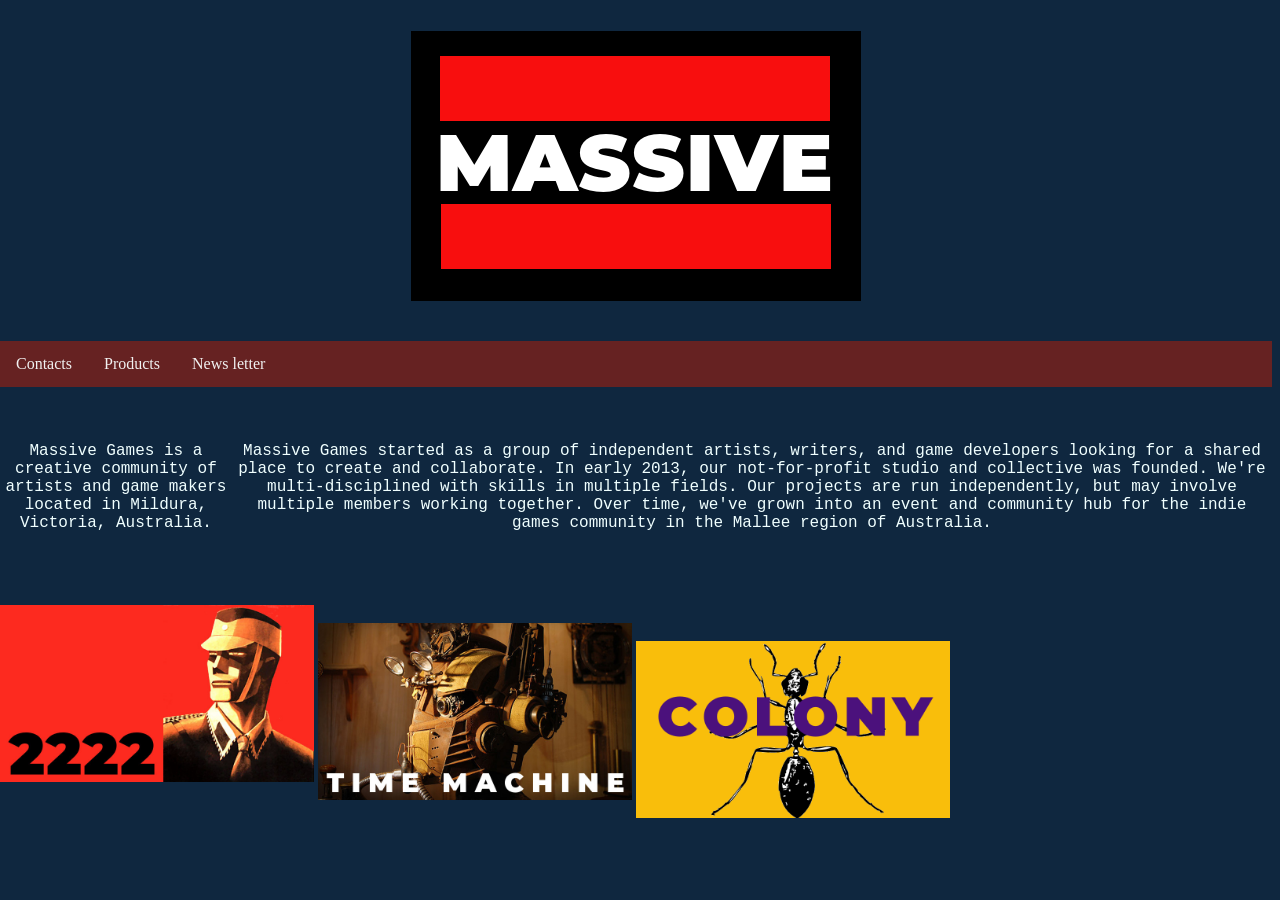
==== index.html @ e72f5a16 "changed the max height and width" ====
<!doctype html>
<html lang="en">
	<head>
		<meta name="viewport" content="width=device-width, initial-scale=1.0">
		<link rel="icon" type="image/png" href="games/games-logo.png"> 
        <link rel="stylesheet" href="styles/styles.css">
		<title>Massive Games</title>
	</head>
	<header> <h1><img src="games/games-logo.png" alt="Massive games"></h1> </header>
	<body>				
				<ul class="topnav">
				<li><a href="contacts.html">Contacts</a></li>
  				<li><a href="products.html">Products</a></li>				
				<li><a href="products.html">News letter</a></li>
  				</ul>				
		<div class="flex-container">
			<p class="middle-text"> 
			Massive Games is a creative community of artists and game makers located in Mildura, Victoria, Australia.
			</p>
			<p class="middle-text"> Massive Games started as a group of independent artists, writers, and game developers looking for a shared place to create and collaborate. In early 2013, our not-for-profit studio and collective was founded. We're multi-disciplined with skills in multiple fields. Our projects are run independently, but may involve multiple members working together. Over time, we've grown into an event and community hub for the indie games community in the Mallee region of Australia.</p>
		</div>
		<br>
          	<img class="game-covers" src="games/2222.jpg" alt="2222">
			<br>
			<img class="game-covers" src="games/time machine.jpg" alt="Time machine">
			<br>
			<img class="game-covers" src="games/colony.png" alt="colony">
		
		
	</body>

</html>
---- styles/styles.css ----
* {box-sizing: border-box;}
.game-covers{
  max-width:25%;
  max-height: 25%;
  padding-right: 4px;
  float: left;
    
}
#massive-logo { 
    max-width: 10%;
    max-height: 10%;
    float: left;
}
.flex-container {
  display: flex;
  justify-content: center; /* Horizontally centers the text box */
  align-items: center;     /* Vertically centers the text box */
  height: 200px;           /* Requires a height to center vertically */
}
.middle-text {
    font-family: 'Courier New', Courier, monospace;
    font-size: medium;
    text-align: center;
}
.game-discription{
    align-content: center;
    content: 200px;
}
.footnote {
    color: rgb(245, 241, 241);
    font-size: medium;
    text-align: center;
    vertical-align: bottom;
}
.content {
    color: gold;
}
header { color:#662222;
    padding: 10px;

}
div{
    margin: bottom 30px;
}
footer {
  position: fixed;
  bottom: 0;
  left: 0;
  width: 100%;
  border-top-color: gray;
  border: 30px 0px 0px 0px;  background-color: #662222;
  text-align: center;
  z-index: 1000;
  margin-top: 100px;
}
p {
    font-size:100%;
    font-family:verdana;
    color: azure;
}
 h1{
    color: red;
    text-align: center;
 }
h2 {
    font-size:150%;
    font-family:"Lucida Console", "Courier New", monospace;
}
body{
    background-color: #0f273f;
    font-size: medium;
    color: #dddddd;
    margin-top: 0;
    margin-left: 0;
    max-width: fit-content;
    max-height: fit-content;
}
ul.topnav {
  display: flex;
  list-style-type: none;
  margin: 0;
  padding: 0;
  background-color: #662222;}
ul.topnav li a {
  display: block;
  color: #f1f1f1;
  padding: 14px 16px;
  text-decoration: none;
}
ul.topnav li a:hover {
  background-color: #dddddd;
  color: black;
}
/*div.flex-container {
  display: flex;
  flex-direction: row;
}

div.flex-container > div {
  margin: 10px;
}*/
nav a {
    color: white;
    text-decoration-line: none;
}
a:hover {
color: peru;
text-decoration-line:underline;
}
a:visited {
    color:rgb(79, 79, 228);
}
ul li {
  float: left;
}
ul li a {
  display: block;
  color: white;
  text-align: center;
  padding: 14px 16px;
  text-decoration: none;
}
ul li a:hover {
  background-color: #882626;
}
.game-poster{
    border: none;
    text-align: center;
    background-color: #0f273f ;   
    width: 1500px;
    
    margin: 30px 30px 50px 0px;
    padding: 30px 30px 30px 0px;
}
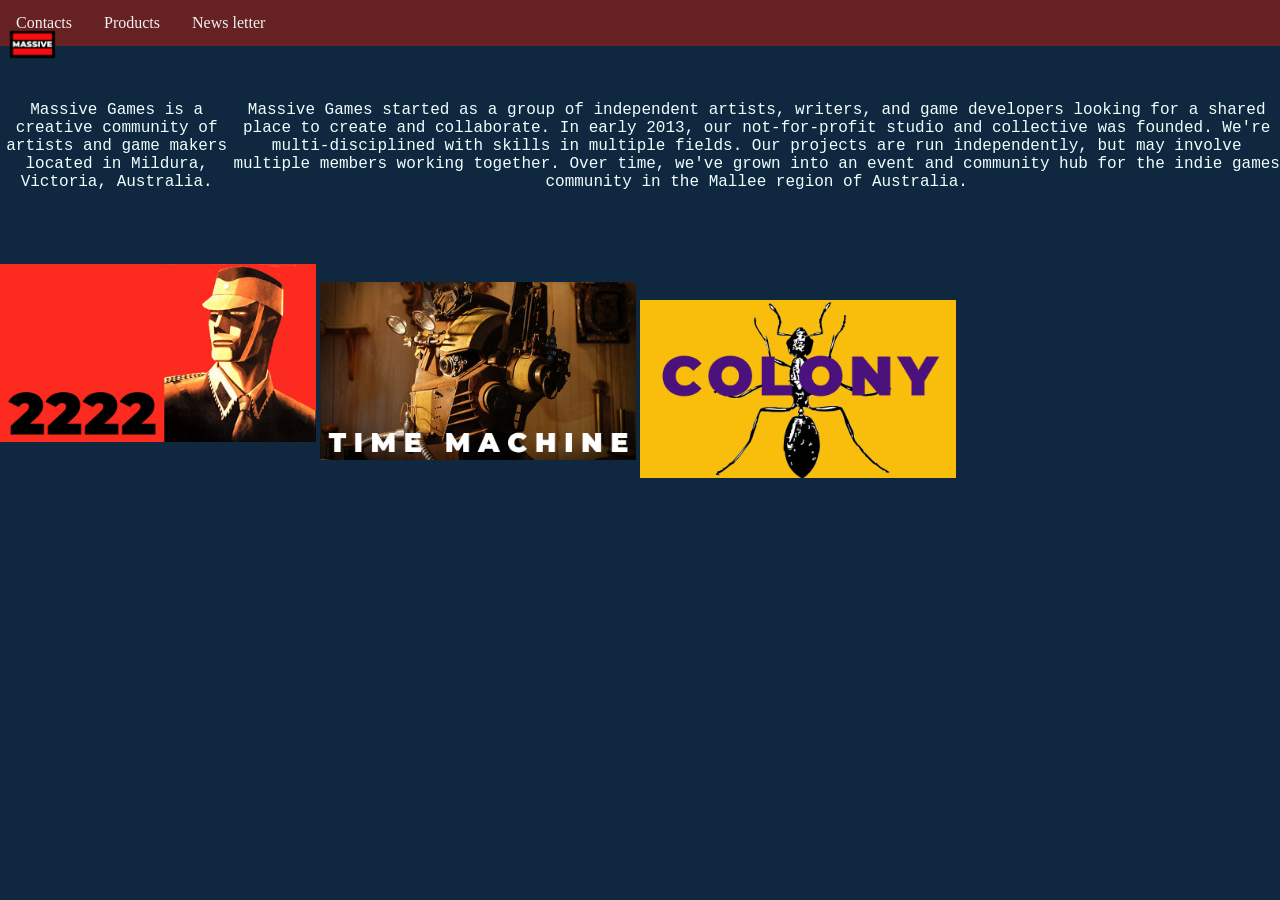
==== commit 6832ca93: "changed the max-width for the game-poster class" ====
--- a/index.html
+++ b/index.html
@@ -6,7 +6,7 @@
         <link rel="stylesheet" href="styles/styles.css">
 		<title>Massive Games</title>
 	</head>
-	<header> <h1><img src="games/games-logo.png" alt="Massive games"></h1> </header>
+	<header> <h1><img id="massive-logo" src="games/games-logo.png" alt="Massive games"></h1> </header>
 	<body>				
 				<ul class="topnav">
 				<li><a href="contacts.html">Contacts</a></li>
--- a/styles/styles.css
+++ b/styles/styles.css
@@ -35,9 +35,10 @@
 .content {
     color: gold;
 }
-header { color:#662222;
-    padding: 10px;
-
+header { 
+  color:#662222;
+  padding: 10px;
+  position:fixed;
 }
 div{
     margin: bottom 30px;
@@ -51,7 +52,7 @@
   border: 30px 0px 0px 0px;  background-color: #662222;
   text-align: center;
   z-index: 1000;
-  margin-top: 100px;
+  margin-top: 10px;
 }
 p {
     font-size:100%;
@@ -72,6 +73,7 @@
     color: #dddddd;
     margin-top: 0;
     margin-left: 0;
+    margin-right: 0;
     max-width: fit-content;
     max-height: fit-content;
 }
@@ -127,7 +129,7 @@
     border: none;
     text-align: center;
     background-color: #0f273f ;   
-    width: 1500px;
+    max-width: fit-content;
     
     margin: 30px 30px 50px 0px;
     padding: 30px 30px 30px 0px;
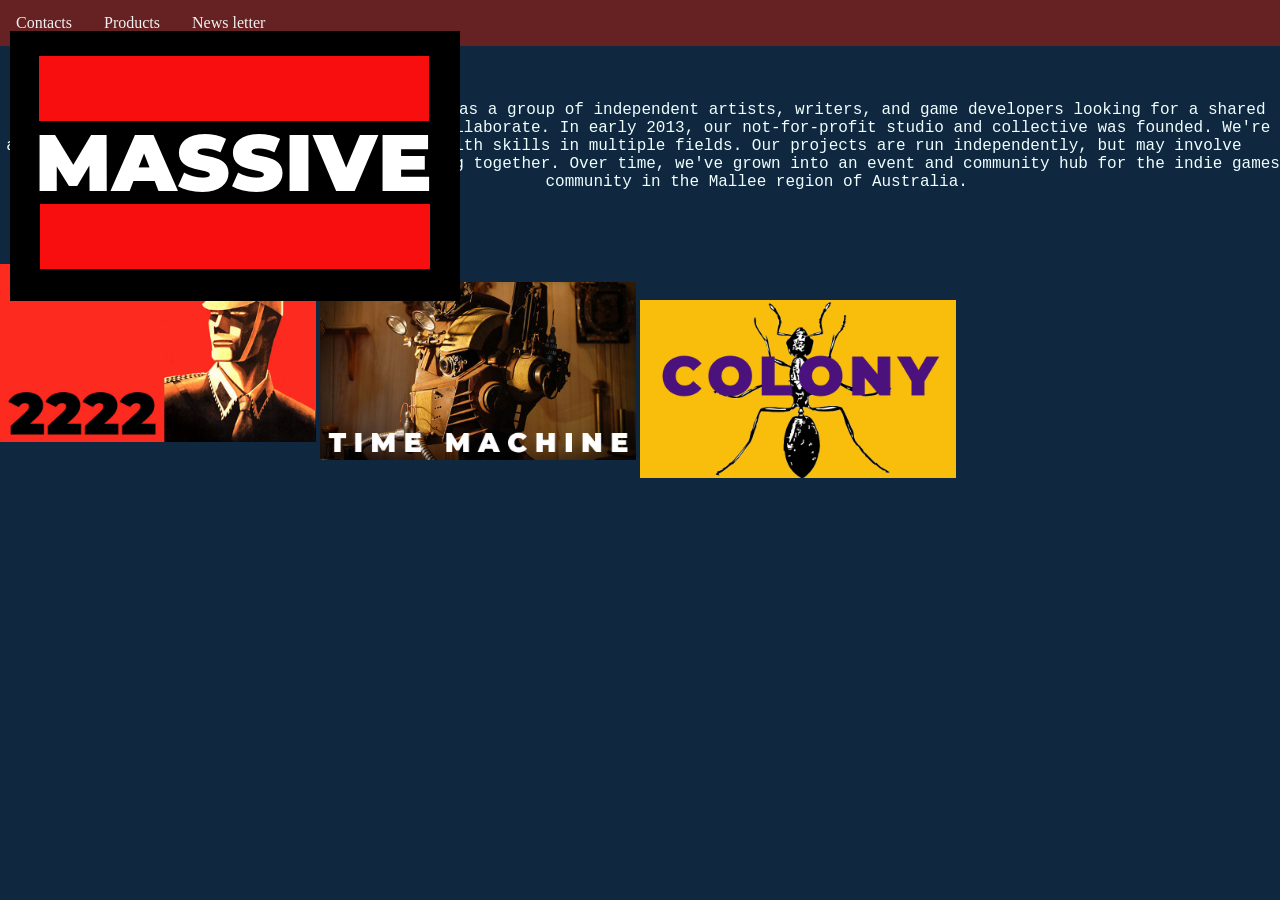
==== commit 2e5d9005: "Removed the breaks in the product tab" ====
--- a/index.html
+++ b/index.html
@@ -6,7 +6,7 @@
         <link rel="stylesheet" href="styles/styles.css">
 		<title>Massive Games</title>
 	</head>
-	<header> <h1><img id="massive-logo" src="games/games-logo.png" alt="Massive games"></h1> </header>
+	<header> <h1><img id="massive-logo-front-page" src="games/games-logo.png" alt="Massive games"></h1> </header>
 	<body>				
 				<ul class="topnav">
 				<li><a href="contacts.html">Contacts</a></li>
--- a/styles/styles.css
+++ b/styles/styles.css
@@ -5,6 +5,11 @@
   padding-right: 4px;
   float: left;
     
+}
+#masive-logo-front-page{ 
+  max-width: 20%;
+  max-height: 20%;
+  float: center ;
 }
 #massive-logo { 
     max-width: 10%;
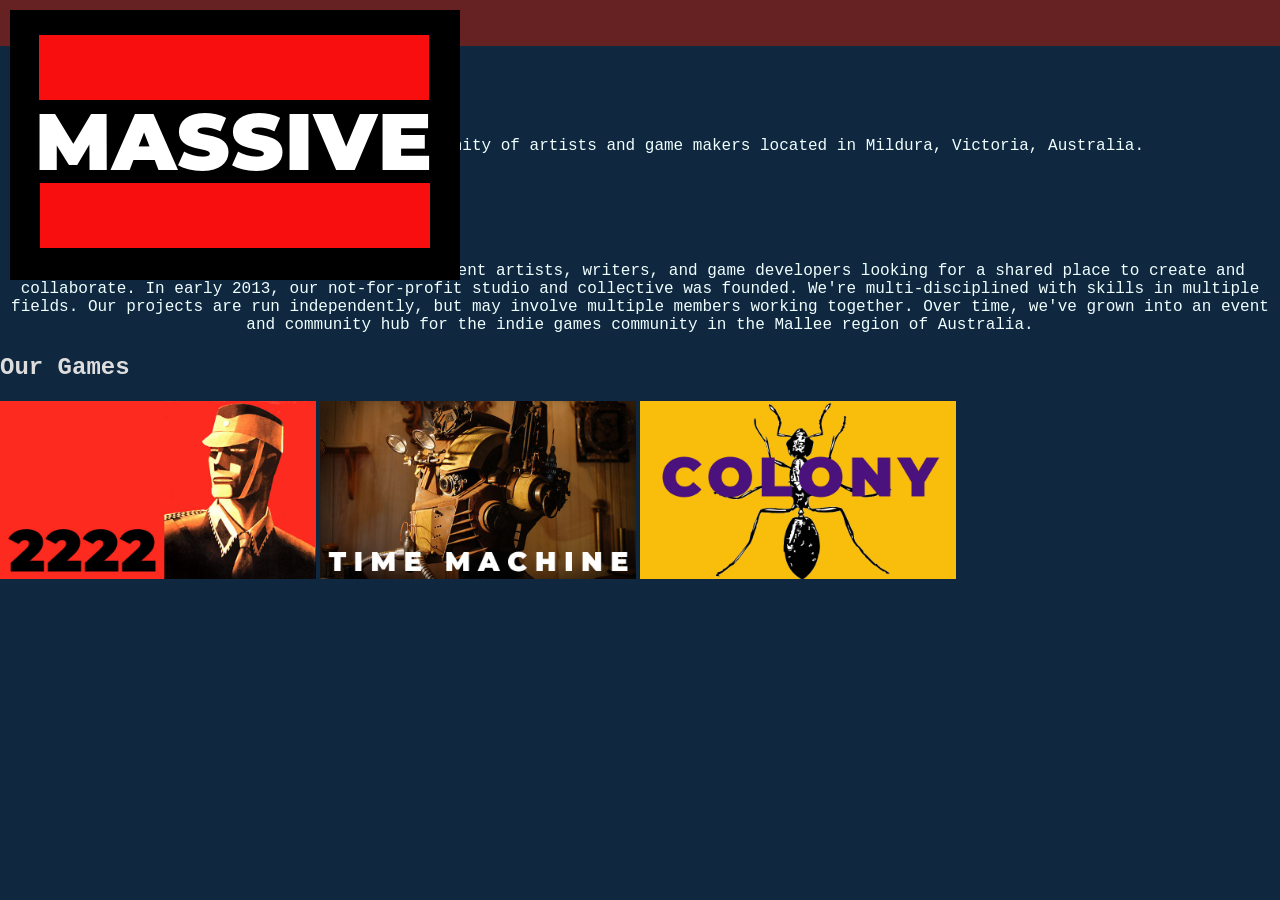
==== commit c9adfb0d: "Added more divs to the home page as well as changing the image constraints" ====
--- a/index.html
+++ b/index.html
@@ -6,26 +6,31 @@
         <link rel="stylesheet" href="styles/styles.css">
 		<title>Massive Games</title>
 	</head>
-	<header> <h1><img id="massive-logo-front-page" src="games/games-logo.png" alt="Massive games"></h1> </header>
+	<header> <img id="massive-logo-front-page" src="games/games-logo.png" alt="Massive games"> </header>
 	<body>				
-				<ul class="topnav">
+			<ul class="topnav">
 				<li><a href="contacts.html">Contacts</a></li>
   				<li><a href="products.html">Products</a></li>				
 				<li><a href="products.html">News letter</a></li>
-  				</ul>				
+			</ul>	
+
 		<div class="flex-container">
 			<p class="middle-text"> 
 			Massive Games is a creative community of artists and game makers located in Mildura, Victoria, Australia.
 			</p>
-			<p class="middle-text"> Massive Games started as a group of independent artists, writers, and game developers looking for a shared place to create and collaborate. In early 2013, our not-for-profit studio and collective was founded. We're multi-disciplined with skills in multiple fields. Our projects are run independently, but may involve multiple members working together. Over time, we've grown into an event and community hub for the indie games community in the Mallee region of Australia.</p>
 		</div>
-		<br>
+		<div>
+		<p class="middle-text"> Massive Games started as a group of independent artists, writers, and game developers looking for a shared place to create and collaborate. In early 2013, our not-for-profit studio and collective was founded. We're multi-disciplined with skills in multiple fields. Our projects are run independently, but may involve multiple members working together. Over time, we've grown into an event and community hub for the indie games community in the Mallee region of Australia.</p>
+		</div>	
+		
+		<div>
+			<h2> Our Games</h2>
           	<img class="game-covers" src="games/2222.jpg" alt="2222">
-			<br>
+			<p></p>
 			<img class="game-covers" src="games/time machine.jpg" alt="Time machine">
-			<br>
+			
 			<img class="game-covers" src="games/colony.png" alt="colony">
-		
+		</div>
 		
 	</body>
 
--- a/styles/styles.css
+++ b/styles/styles.css
@@ -7,14 +7,13 @@
     
 }
 #masive-logo-front-page{ 
-  max-width: 20%;
-  max-height: 20%;
-  float: center ;
+  max-width: 10%;
+  max-height: 10%;
+  
 }
 #massive-logo { 
     max-width: 10%;
-    max-height: 10%;
-    float: left;
+    max-height: 10%;   
 }
 .flex-container {
   display: flex;
@@ -44,6 +43,9 @@
   color:#662222;
   padding: 10px;
   position:fixed;
+  display: flex;
+  justify-content: center;
+  align-items: center
 }
 div{
     margin: bottom 30px;
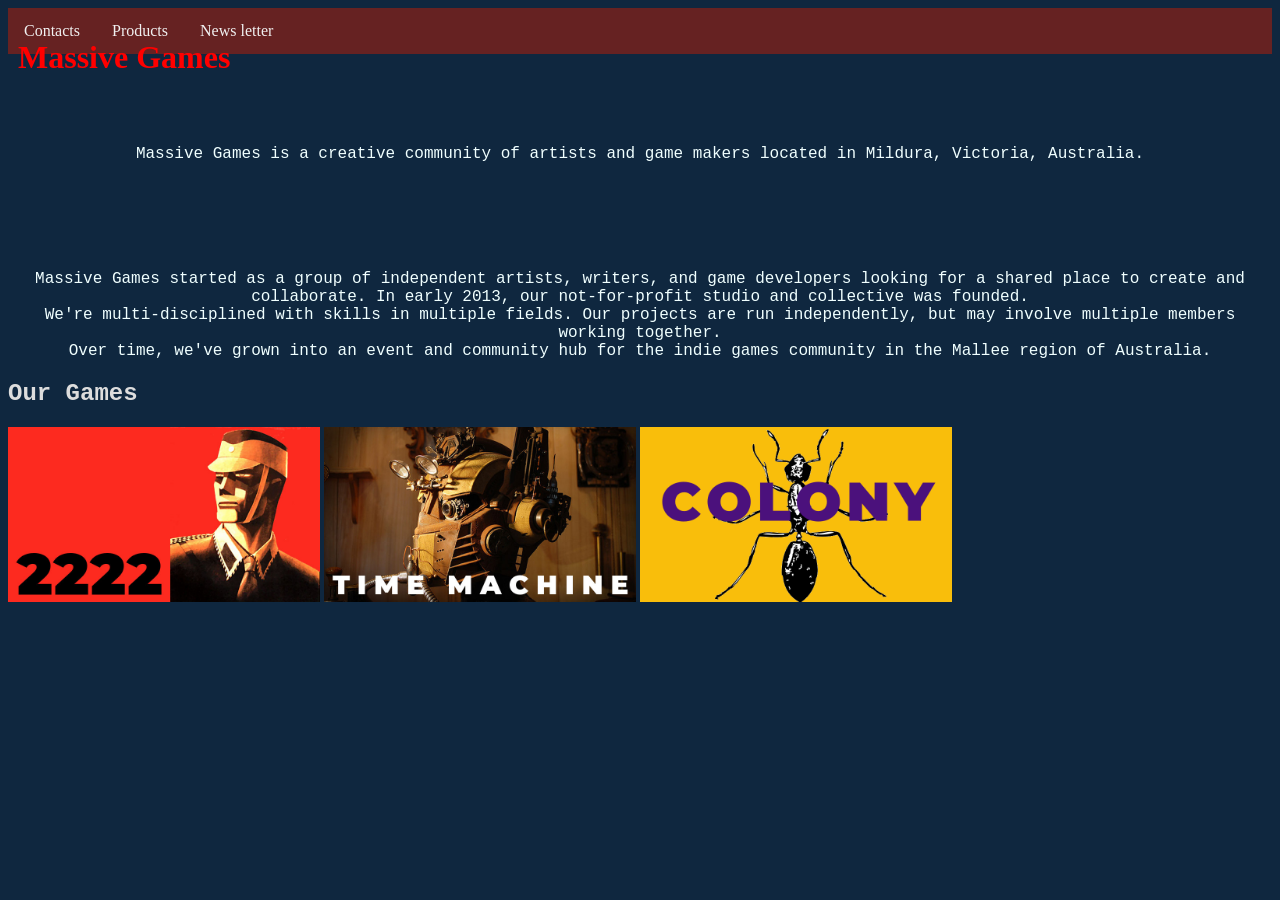
==== commit 214496a7: "simple changes to increase readability" ====
--- a/index.html
+++ b/index.html
@@ -6,21 +6,26 @@
         <link rel="stylesheet" href="styles/styles.css">
 		<title>Massive Games</title>
 	</head>
-	<header> <img id="massive-logo-front-page" src="games/games-logo.png" alt="Massive games"> </header>
+	
 	<body>				
-			<ul class="topnav">
+		<header>
+			<h1> Massive Games</h1> 
+		</header>
+
+		<ul class="topnav">
 				<li><a href="contacts.html">Contacts</a></li>
   				<li><a href="products.html">Products</a></li>				
 				<li><a href="products.html">News letter</a></li>
-			</ul>	
+		</ul>	
 
 		<div class="flex-container">
 			<p class="middle-text"> 
 			Massive Games is a creative community of artists and game makers located in Mildura, Victoria, Australia.
 			</p>
 		</div>
+
 		<div>
-		<p class="middle-text"> Massive Games started as a group of independent artists, writers, and game developers looking for a shared place to create and collaborate. In early 2013, our not-for-profit studio and collective was founded. We're multi-disciplined with skills in multiple fields. Our projects are run independently, but may involve multiple members working together. Over time, we've grown into an event and community hub for the indie games community in the Mallee region of Australia.</p>
+			<p class="middle-text"> Massive Games started as a group of independent artists, writers, and game developers looking for a shared place to create and collaborate. In early 2013, our not-for-profit studio and collective was founded. <br> We're multi-disciplined with skills in multiple fields. Our projects are run independently, but may involve multiple members working together. <br> Over time, we've grown into an event and community hub for the indie games community in the Mallee region of Australia.</p>
 		</div>	
 		
 		<div>
--- a/styles/styles.css
+++ b/styles/styles.css
@@ -6,7 +6,7 @@
   float: left;
     
 }
-#masive-logo-front-page{ 
+#massive-logo-front-page{ 
   max-width: 10%;
   max-height: 10%;
   
@@ -77,6 +77,13 @@
 body{
     background-color: #0f273f;
     font-size: medium;
+    color: #dddddd;    
+    max-width: fit-content;
+    max-height: fit-content;
+}
+.product-body{
+    background-color: #0f273f;
+    font-size: medium;
     color: #dddddd;
     margin-top: 0;
     margin-left: 0;
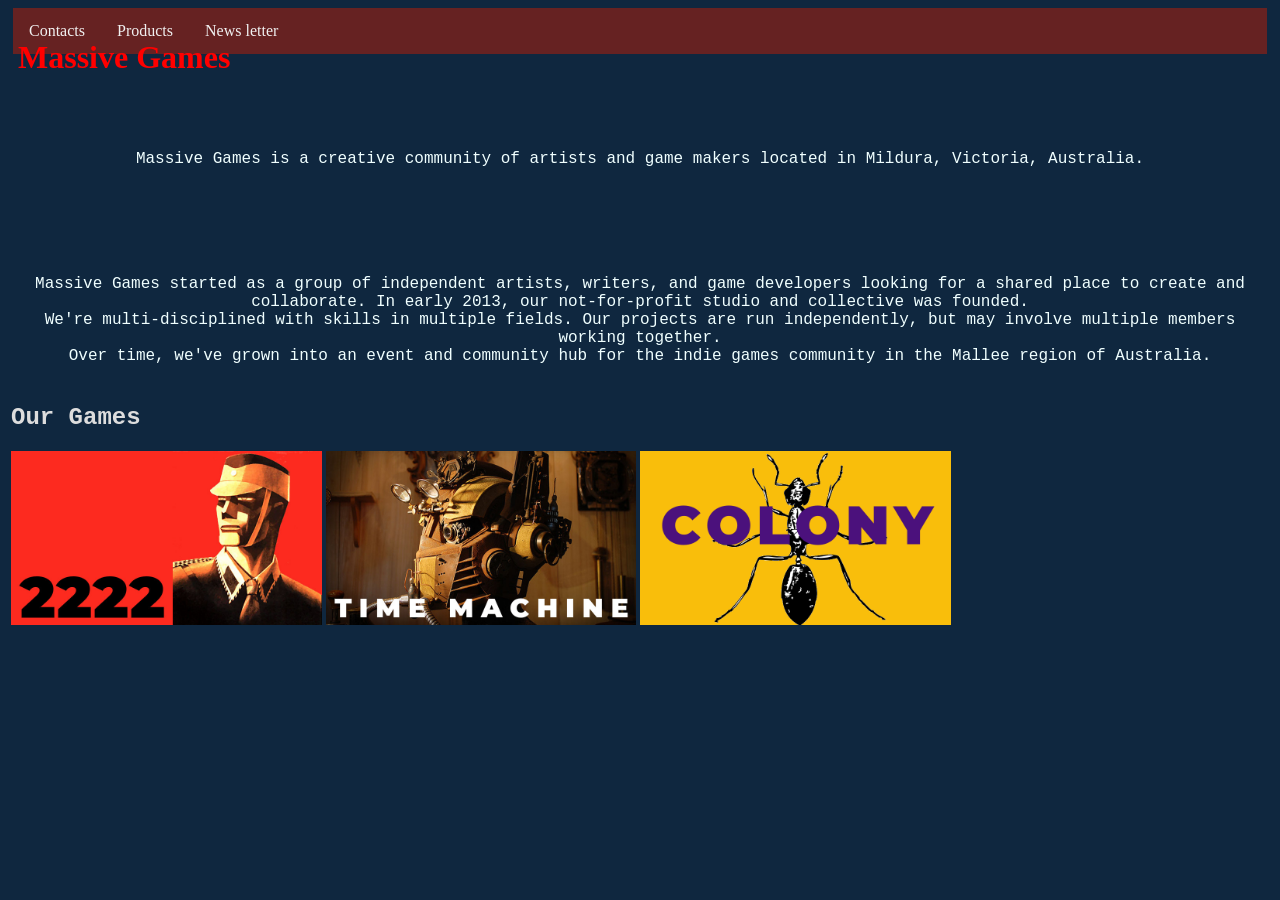
==== commit 3e071a46: "small changes to padding on the header" ====
--- a/index.html
+++ b/index.html
@@ -25,10 +25,12 @@
 		</div>
 
 		<div>
-			<p class="middle-text"> Massive Games started as a group of independent artists, writers, and game developers looking for a shared place to create and collaborate. In early 2013, our not-for-profit studio and collective was founded. <br> We're multi-disciplined with skills in multiple fields. Our projects are run independently, but may involve multiple members working together. <br> Over time, we've grown into an event and community hub for the indie games community in the Mallee region of Australia.</p>
+			<p class="middle-text"> Massive Games started as a group of independent artists, writers, and game developers looking for a shared place to create and collaborate. In early 2013, our not-for-profit studio and collective was founded.
+				 <br> We're multi-disciplined with skills in multiple fields. Our projects are run independently, but may involve multiple members working together.
+				  <br> Over time, we've grown into an event and community hub for the indie games community in the Mallee region of Australia.</p>
 		</div>	
 		
-		<div>
+		<div id="game-preview" >
 			<h2> Our Games</h2>
           	<img class="game-covers" src="games/2222.jpg" alt="2222">
 			<p></p>
--- a/styles/styles.css
+++ b/styles/styles.css
@@ -14,6 +14,10 @@
 #massive-logo { 
     max-width: 10%;
     max-height: 10%;   
+}
+#game-preview{
+  padding: 3px;
+  
 }
 .flex-container {
   display: flex;
@@ -42,13 +46,7 @@
 header { 
   color:#662222;
   padding: 10px;
-  position:fixed;
-  display: flex;
-  justify-content: center;
-  align-items: center
-}
-div{
-    margin: bottom 30px;
+  position:fixed; 
 }
 footer {
   position: fixed;
@@ -94,8 +92,8 @@
 ul.topnav {
   display: flex;
   list-style-type: none;
-  margin: 0;
-  padding: 0;
+  margin: 5px;
+  padding: 0px;
   background-color: #662222;}
 ul.topnav li a {
   display: block;
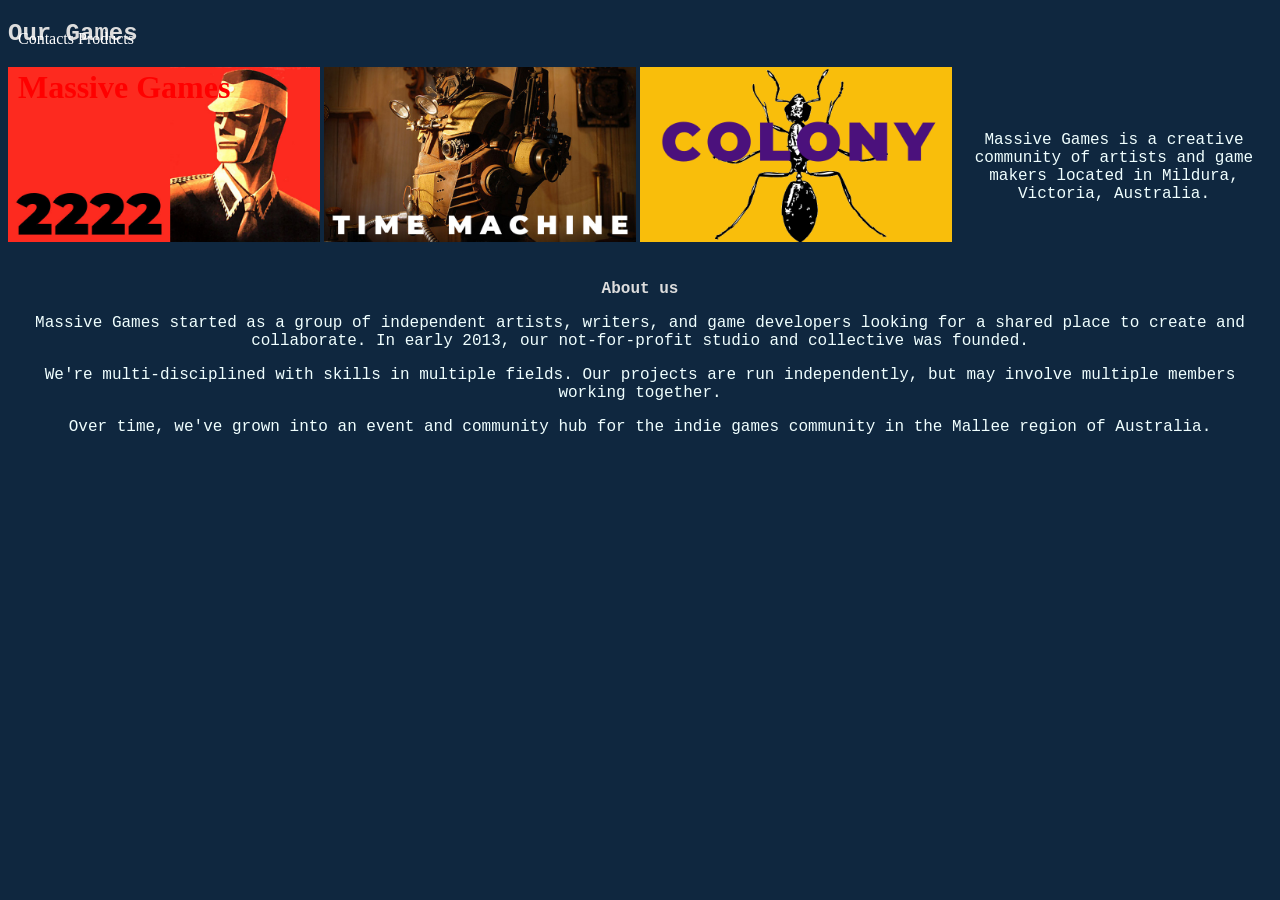
==== commit b47fdea6: "Added the final testing build of the website" ====
--- a/index.html
+++ b/index.html
@@ -9,35 +9,55 @@
 	
 	<body>				
 		<header>
+			<nav id="index-page" class="topnav">
+				<a id="contacts" href="contacts.html">Contacts</a>
+				<a id="products" href="products.html">Products</a>				
+			</nav>	
+
 			<h1> Massive Games</h1> 
 		</header>
 
-		<ul class="topnav">
-				<li><a href="contacts.html">Contacts</a></li>
-  				<li><a href="products.html">Products</a></li>				
-				<li><a href="products.html">News letter</a></li>
-		</ul>	
-
-		<div class="flex-container">
-			<p class="middle-text"> 
-			Massive Games is a creative community of artists and game makers located in Mildura, Victoria, Australia.
-			</p>
+		<div id="left">
+			<div id="game-preview" >
+				<h2> Our Games</h2>
+				<img class="game-covers" src="games/2222.jpg" alt="2222">
+				<p></p>
+				<img class="game-covers" src="games/time machine.jpg" alt="Time machine">
+				<p></p>
+				<img class="game-covers" src="games/colony.png" alt="colony">
+				<p></p>
+			</div>
 		</div>
 
-		<div>
-			<p class="middle-text"> Massive Games started as a group of independent artists, writers, and game developers looking for a shared place to create and collaborate. In early 2013, our not-for-profit studio and collective was founded.
-				 <br> We're multi-disciplined with skills in multiple fields. Our projects are run independently, but may involve multiple members working together.
-				  <br> Over time, we've grown into an event and community hub for the indie games community in the Mallee region of Australia.</p>
-		</div>	
+		<div id="middle">
+			<div class="flex-container">
+				<p class="middle-text"> 
+					Massive Games is a creative community of artists and game makers located in Mildura, Victoria, Australia.
+				</p>
+			</div>
+
+			<div>
+				<h2 class="middle-text ">
+					About us
+				</h2>
+				<p  class="middle-text"> 
+					Massive Games started as a group of independent artists, writers, and game developers looking for a shared place to create and collaborate. In early 2013, our not-for-profit studio and collective was founded.
+				</p> 
+
+				<p class = "middle-text"> 
+					We're multi-disciplined with skills in multiple fields. Our projects are run independently, but may involve multiple members working together.
+				</p>
+				<p class="middle-text">
+					 Over time, we've grown into an event and community hub for the indie games community in the Mallee region of Australia.</p>
+				</p>
+			</div>	
+		</div>
+
+		<div id="right">
+			&nbsp;
+		</div>
 		
-		<div id="game-preview" >
-			<h2> Our Games</h2>
-          	<img class="game-covers" src="games/2222.jpg" alt="2222">
-			<p></p>
-			<img class="game-covers" src="games/time machine.jpg" alt="Time machine">
-			
-			<img class="game-covers" src="games/colony.png" alt="colony">
-		</div>
+		
 		
 	</body>
 
--- a/styles/styles.css
+++ b/styles/styles.css
@@ -6,19 +6,13 @@
   float: left;
     
 }
-#massive-logo-front-page{ 
-  max-width: 10%;
-  max-height: 10%;
-  
-}
+
 #massive-logo { 
     max-width: 10%;
-    max-height: 10%;   
+    max-height: 10%;
+    position: fixed;   
 }
-#game-preview{
-  padding: 3px;
-  
-}
+
 .flex-container {
   display: flex;
   justify-content: center; /* Horizontally centers the text box */
@@ -46,7 +40,8 @@
 header { 
   color:#662222;
   padding: 10px;
-  position:fixed; 
+  position: fixed;
+   
 }
 footer {
   position: fixed;
@@ -78,16 +73,9 @@
     color: #dddddd;    
     max-width: fit-content;
     max-height: fit-content;
-}
-.product-body{
-    background-color: #0f273f;
-    font-size: medium;
-    color: #dddddd;
-    margin-top: 0;
-    margin-left: 0;
-    margin-right: 0;
-    max-width: fit-content;
-    max-height: fit-content;
+    padding: 0px;
+    margin-top: 0px;
+    margin-bottom: 0px;
 }
 ul.topnav {
   display: flex;
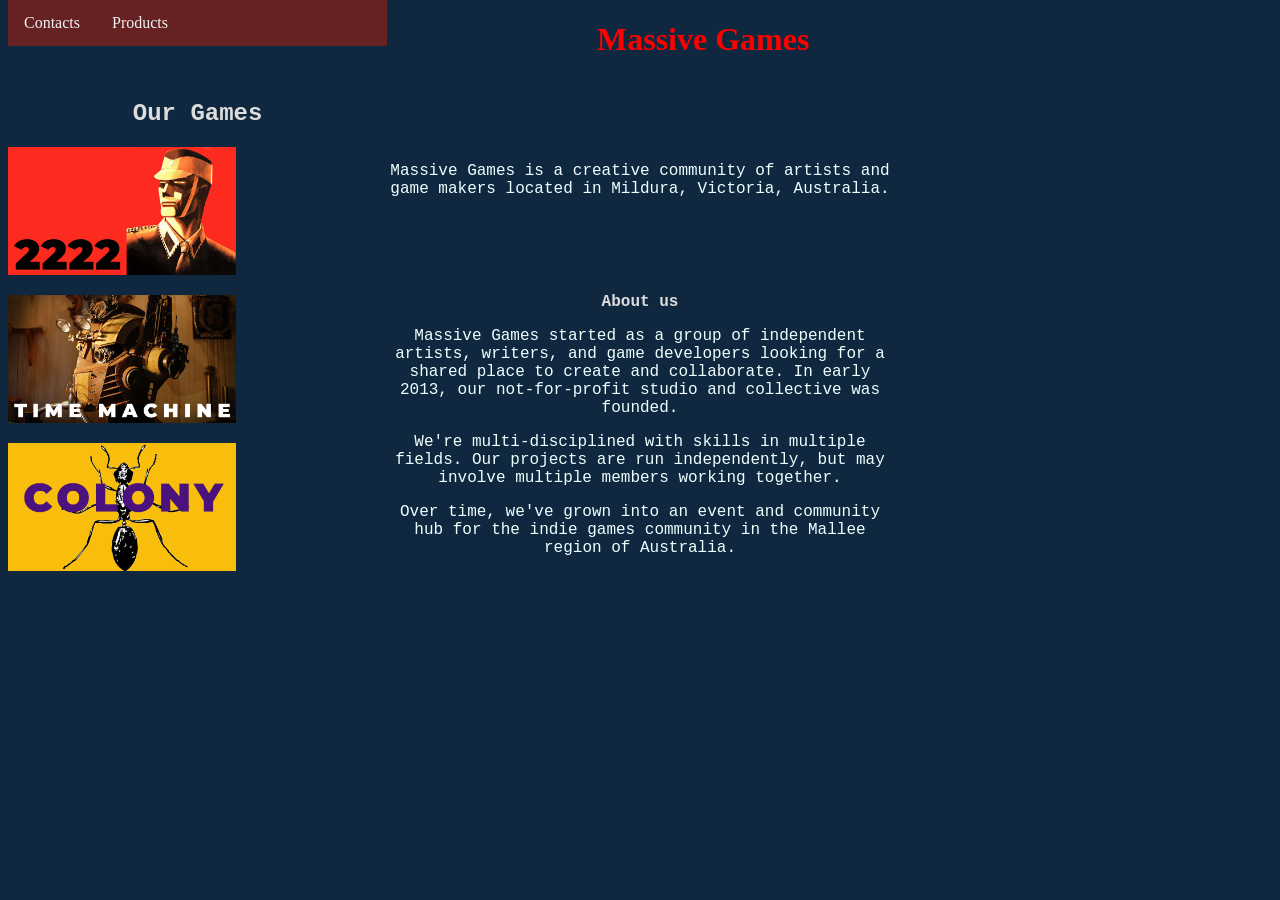
==== commit e9d2623c: "fixed small issues with HTML code to removes spaces and a reduntant end section." ====
--- a/index.html
+++ b/index.html
@@ -22,7 +22,7 @@
 				<h2> Our Games</h2>
 				<img class="game-covers" src="games/2222.jpg" alt="2222">
 				<p></p>
-				<img class="game-covers" src="games/time machine.jpg" alt="Time machine">
+				<img class="game-covers" src="games/time-machine.jpg" alt="Time machine">
 				<p></p>
 				<img class="game-covers" src="games/colony.png" alt="colony">
 				<p></p>
@@ -48,7 +48,7 @@
 					We're multi-disciplined with skills in multiple fields. Our projects are run independently, but may involve multiple members working together.
 				</p>
 				<p class="middle-text">
-					 Over time, we've grown into an event and community hub for the indie games community in the Mallee region of Australia.</p>
+					 Over time, we've grown into an event and community hub for the indie games community in the Mallee region of Australia.
 				</p>
 			</div>	
 		</div>
--- a/styles/styles.css
+++ b/styles/styles.css
@@ -1,18 +1,18 @@
-* {box-sizing: border-box;}
+* {
+  box-sizing: border-box;
+}
 .game-covers{
-  max-width:25%;
+  /*max-width:25%;
   max-height: 25%;
   padding-right: 4px;
-  float: left;
-    
+  float: left;*/
+    width: 60%;
 }
-
 #massive-logo { 
     max-width: 10%;
-    max-height: 10%;
-    position: fixed;   
+    position: fixed; 
+    float: left;    
 }
-
 .flex-container {
   display: flex;
   justify-content: center; /* Horizontally centers the text box */
@@ -37,21 +37,13 @@
 .content {
     color: gold;
 }
-header { 
-  color:#662222;
-  padding: 10px;
-  position: fixed;
-   
-}
 footer {
   position: fixed;
   bottom: 0;
   left: 0;
   width: 100%;
-  border-top-color: gray;
   border: 30px 0px 0px 0px;  background-color: #662222;
-  text-align: center;
-  z-index: 1000;
+   
   margin-top: 10px;
 }
 p {
@@ -59,13 +51,24 @@
     font-family:verdana;
     color: azure;
 }
- h1{
+ header h1{
     color: red;
     text-align: center;
+    float: left;
+    width: 50%;
  }
+#left, #right {
+  float: left; 
+  width: 30%;
+}
+#middle {
+  float: left; 
+  width: 40%;
+}
 h2 {
     font-size:150%;
     font-family:"Lucida Console", "Courier New", monospace;
+    text-align: center;
 }
 body{
     background-color: #0f273f;
@@ -77,30 +80,23 @@
     margin-top: 0px;
     margin-bottom: 0px;
 }
-ul.topnav {
+nav.topnav {
   display: flex;
-  list-style-type: none;
-  margin: 5px;
-  padding: 0px;
-  background-color: #662222;}
-ul.topnav li a {
+  float: left;
+  background-color: #662222;
+  width: 30%;
+  position: relative;
+}
+nav.topnav a {
   display: block;
   color: #f1f1f1;
   padding: 14px 16px;
   text-decoration: none;
 }
-ul.topnav li a:hover {
+nav.topnav a:hover {
   background-color: #dddddd;
   color: black;
 }
-/*div.flex-container {
-  display: flex;
-  flex-direction: row;
-}
-
-div.flex-container > div {
-  margin: 10px;
-}*/
 nav a {
     color: white;
     text-decoration-line: none;
@@ -112,17 +108,17 @@
 a:visited {
     color:rgb(79, 79, 228);
 }
-ul li {
+ul {
   float: left;
 }
-ul li a {
+ul a {
   display: block;
   color: white;
   text-align: center;
   padding: 14px 16px;
   text-decoration: none;
 }
-ul li a:hover {
+ul a:hover {
   background-color: #882626;
 }
 .game-poster{
@@ -133,4 +129,35 @@
     
     margin: 30px 30px 50px 0px;
     padding: 30px 30px 30px 0px;
+}
+
+@media screen and (max-width: 620px) {
+
+   #index-page {
+    float: none;
+    width: 37%;
+    /*width: fit-content;*/
+    position: relative;
+    top: 150px;
+    left: 140px
+
+  }
+  #massive-logo {
+    display: none;
+  }
+ #products-page-header  {
+    padding: 10px;
+ }
+ #products-page, #contacts-page {
+    width: 100%;
+    margin: 0%;
+ }
+  #left, #right {
+    display: none;
+  }
+
+  header h1, #middle {
+    width: 100%;
+    padding: 10px;
+  }
 }
